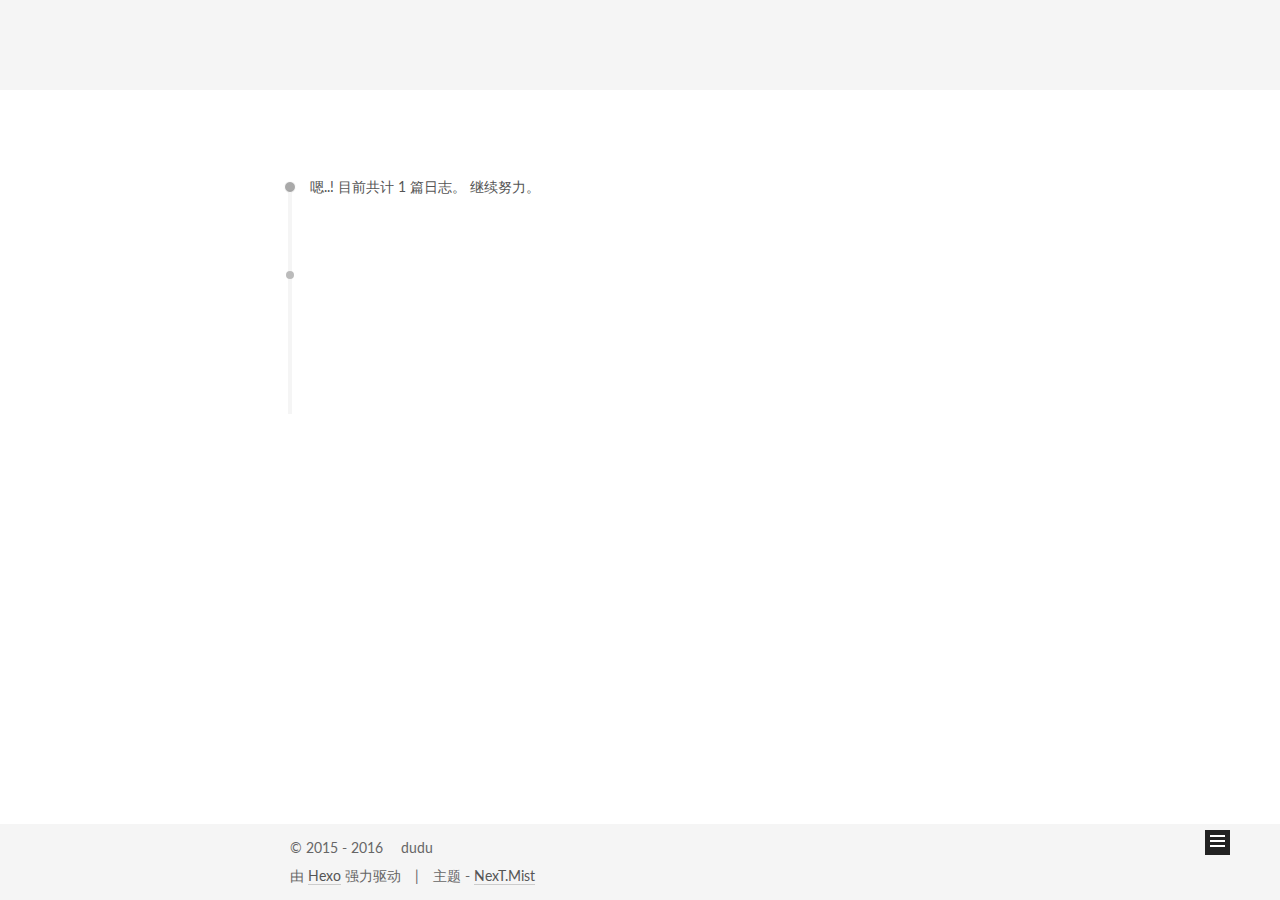
==== archives/index.html @ e31de6a9 "Site updated: 2016-05-17 10:40:31" ====
<!doctype html>



  


<html class="theme-next mist use-motion">
<head>
  <meta charset="UTF-8"/>
<meta http-equiv="X-UA-Compatible" content="IE=edge,chrome=1" />
<meta name="viewport" content="width=device-width, initial-scale=1, maximum-scale=1"/>



<meta http-equiv="Cache-Control" content="no-transform" />
<meta http-equiv="Cache-Control" content="no-siteapp" />












  
  
  <link href="/vendors/fancybox/source/jquery.fancybox.css?v=2.1.5" rel="stylesheet" type="text/css" />




  
  
  
  

  
    
    
  

  

  

  

  

  
    
    
    <link href="//fonts.googleapis.com/css?family=Lato:300,300italic,400,400italic,700,700italic&subset=latin,latin-ext" rel="stylesheet" type="text/css">
  






<link href="/vendors/font-awesome/css/font-awesome.min.css?v=4.4.0" rel="stylesheet" type="text/css" />

<link href="/css/main.css?v=5.0.1" rel="stylesheet" type="text/css" />


  <meta name="keywords" content="Hexo, NexT" />








  <link rel="shortcut icon" type="image/x-icon" href="/favicon.ico?v=5.0.1" />






<meta name="description">
<meta property="og:type" content="website">
<meta property="og:title" content="DuduForLove">
<meta property="og:url" content="http://www.duduforlove.com/archives/index.html">
<meta property="og:site_name" content="DuduForLove">
<meta property="og:description">
<meta name="twitter:card" content="summary">
<meta name="twitter:title" content="DuduForLove">
<meta name="twitter:description">



<script type="text/javascript" id="hexo.configuration">
  var NexT = window.NexT || {};
  var CONFIG = {
    scheme: 'Mist',
    sidebar: {"position":"left","display":"post"},
    fancybox: true,
    motion: true,
    duoshuo: {
      userId: 0,
      author: '博主'
    }
  };
</script>

  <title> 归档 | DuduForLove </title>
</head>

<body itemscope itemtype="http://schema.org/WebPage" lang="zh-Hans">

  










  
  
    
  

  <div class="container one-collumn sidebar-position-left  page-archive  ">
    <div class="headband"></div>

    <header id="header" class="header" itemscope itemtype="http://schema.org/WPHeader">
      <div class="header-inner"><div class="site-meta ">
  

  <div class="custom-logo-site-title">
    <a href="/"  class="brand" rel="start">
      <span class="logo-line-before"><i></i></span>
      <span class="site-title">DuduForLove</span>
      <span class="logo-line-after"><i></i></span>
    </a>
  </div>
  <p class="site-subtitle"></p>
</div>

<div class="site-nav-toggle">
  <button>
    <span class="btn-bar"></span>
    <span class="btn-bar"></span>
    <span class="btn-bar"></span>
  </button>
</div>

<nav class="site-nav">
  

  
    <ul id="menu" class="menu">
      
        
        <li class="menu-item menu-item-home">
          <a href="/" rel="section">
            
            首页
          </a>
        </li>
      
        
        <li class="menu-item menu-item-categories">
          <a href="/categories" rel="section">
            
            分类
          </a>
        </li>
      
        
        <li class="menu-item menu-item-about">
          <a href="/about" rel="section">
            
            关于
          </a>
        </li>
      
        
        <li class="menu-item menu-item-archives">
          <a href="/archives" rel="section">
            
            归档
          </a>
        </li>
      
        
        <li class="menu-item menu-item-tags">
          <a href="/tags" rel="section">
            
            标签
          </a>
        </li>
      

      
        <li class="menu-item menu-item-search">
          
            <a href="#" class="popup-trigger">
          
            
            搜索
          </a>
        </li>
      
    </ul>
  

  
    <div class="site-search">
      
  <div class="popup">
 <span class="search-icon fa fa-search"></span>
 <input type="text" id="local-search-input">
 <div id="local-search-result"></div>
 <span class="popup-btn-close">close</span>
</div>


    </div>
  
</nav>

 </div>
    </header>

    <main id="main" class="main">
      <div class="main-inner">
        <div class="content-wrap">
          <div id="content" class="content">
            

  <section id="posts" class="posts-collapse">
    <span class="archive-move-on"></span>

    <span class="archive-page-counter">
      
      
      
        
      
      嗯..! 目前共计 1 篇日志。 继续努力。
    </span>

    

      
      
      

      
        
        <div class="collection-title">
          <h2 class="archive-year motion-element" id="archive-year-2016">2016</h2>
        </div>
      
      

      

  <article class="post post-type-normal" itemscope itemtype="http://schema.org/Article">
    <header class="post-header">

      <h1 class="post-title">
        
            <a class="post-title-link" href="/2016/05/13/my-new-post/" itemprop="url">
              
                <span itemprop="name">聊一聊大型网站架构设计</span>
              
            </a>
        
      </h1>

      <div class="post-meta">
        <time class="post-time" itemprop="dateCreated"
              datetime="2016-05-13T11:22:51+08:00"
              content="2016-05-13" >
          05-13
        </time>
      </div>

    </header>
  </article>



    

  </section>

  



          </div>
          


          

        </div>
        
          
  
  <div class="sidebar-toggle">
    <div class="sidebar-toggle-line-wrap">
      <span class="sidebar-toggle-line sidebar-toggle-line-first"></span>
      <span class="sidebar-toggle-line sidebar-toggle-line-middle"></span>
      <span class="sidebar-toggle-line sidebar-toggle-line-last"></span>
    </div>
  </div>

  <aside id="sidebar" class="sidebar">
    <div class="sidebar-inner">

      

      

      <section class="site-overview sidebar-panel  sidebar-panel-active ">
        <div class="site-author motion-element" itemprop="author" itemscope itemtype="http://schema.org/Person">
          <img class="site-author-image" itemprop="image"
               src="/images/avatar.gif"
               alt="dudu" />
          <p class="site-author-name" itemprop="name">dudu</p>
          <p class="site-description motion-element" itemprop="description"></p>
        </div>
        <nav class="site-state motion-element">
          <div class="site-state-item site-state-posts">
            <a href="/archives">
              <span class="site-state-item-count">1</span>
              <span class="site-state-item-name">日志</span>
            </a>
          </div>

          

          
            <div class="site-state-item site-state-tags">
              <a href="/tags">
                <span class="site-state-item-count">1</span>
                <span class="site-state-item-name">标签</span>
              </a>
            </div>
          

        </nav>

        

        <div class="links-of-author motion-element">
          
        </div>

        
        

        
        

      </section>

      

    </div>
  </aside>


        
      </div>
    </main>

    <footer id="footer" class="footer">
      <div class="footer-inner">
        <div class="copyright" >
  
  &copy;  2015 - 
  <span itemprop="copyrightYear">2016</span>
  <span class="with-love">
    <i class="fa fa-heart"></i>
  </span>
  <span class="author" itemprop="copyrightHolder">dudu</span>
</div>

<div class="powered-by">
  由 <a class="theme-link" href="http://hexo.io">Hexo</a> 强力驱动
</div>

<div class="theme-info">
  主题 -
  <a class="theme-link" href="https://github.com/iissnan/hexo-theme-next">
    NexT.Mist
  </a>
</div>

        

        
      </div>
    </footer>

    <div class="back-to-top">
      <i class="fa fa-arrow-up"></i>
    </div>
  </div>

  

<script type="text/javascript">
  if (Object.prototype.toString.call(window.Promise) !== '[object Function]') {
    window.Promise = null;
  }
</script>









  



  
  <script type="text/javascript" src="/vendors/jquery/index.js?v=2.1.3"></script>

  
  <script type="text/javascript" src="/vendors/fastclick/lib/fastclick.min.js?v=1.0.6"></script>

  
  <script type="text/javascript" src="/vendors/jquery_lazyload/jquery.lazyload.js?v=1.9.7"></script>

  
  <script type="text/javascript" src="/vendors/velocity/velocity.min.js?v=1.2.1"></script>

  
  <script type="text/javascript" src="/vendors/velocity/velocity.ui.min.js?v=1.2.1"></script>

  
  <script type="text/javascript" src="/vendors/fancybox/source/jquery.fancybox.pack.js?v=2.1.5"></script>


  


  <script type="text/javascript" src="/js/src/utils.js?v=5.0.1"></script>

  <script type="text/javascript" src="/js/src/motion.js?v=5.0.1"></script>



  
  

  
  
    <script type="text/javascript" id="motion.page.archive">
      $('.archive-year').velocity('transition.slideLeftIn');
    </script>
  


  


  <script type="text/javascript" src="/js/src/bootstrap.js?v=5.0.1"></script>



  



  



  
  
  <script type="text/javascript">
    // Popup Window;
    var isfetched = false;
    // Search DB path;
    var search_path = "search.xml";
    if (search_path.length == 0) {
       search_path = "search.xml";
    }
    var path = "/" + search_path;
    // monitor main search box;

    function proceedsearch() {
      $("body").append('<div class="popoverlay">').css('overflow', 'hidden');
      $('.popup').toggle();

    }
    // search function;
    var searchFunc = function(path, search_id, content_id) {
    'use strict';
    $.ajax({
        url: path,
        dataType: "xml",
        async: true,
        success: function( xmlResponse ) {
            // get the contents from search data
            isfetched = true;
            $('.popup').detach().appendTo('.header-inner');
            var datas = $( "entry", xmlResponse ).map(function() {
                return {
                    title: $( "title", this ).text(),
                    content: $("content",this).text(),
                    url: $( "url" , this).text()
                };
            }).get();
            var $input = document.getElementById(search_id);
            var $resultContent = document.getElementById(content_id);
            $input.addEventListener('input', function(){
                var matchcounts = 0;
                var str='<ul class=\"search-result-list\">';                
                var keywords = this.value.trim().toLowerCase().split(/[\s\-]+/);
                $resultContent.innerHTML = "";
                if (this.value.trim().length > 1) {
                // perform local searching
                datas.forEach(function(data) {
                    var isMatch = true;
                    var content_index = [];
                    var data_title = data.title.trim().toLowerCase();
                    var data_content = data.content.trim().replace(/<[^>]+>/g,"").toLowerCase();
                    var data_url = data.url;
                    var index_title = -1;
                    var index_content = -1;
                    var first_occur = -1;
                    // only match artiles with not empty titles and contents
                    if(data_title != '' && data_content != '') {
                        keywords.forEach(function(keyword, i) {
                            index_title = data_title.indexOf(keyword);
                            index_content = data_content.indexOf(keyword);
                            if( index_title < 0 && index_content < 0 ){
                                isMatch = false;
                            } else {
                                if (index_content < 0) {
                                    index_content = 0;
                                }
                                if (i == 0) {
                                    first_occur = index_content;
                                }
                            }
                        });
                    }
                    // show search results
                    if (isMatch) {
                        matchcounts += 1;
                        str += "<li><a href='"+ data_url +"' class='search-result-title'>"+ data_title +"</a>";
                        var content = data.content.trim().replace(/<[^>]+>/g,"");
                        if (first_occur >= 0) {
                            // cut out 100 characters
                            var start = first_occur - 20;
                            var end = first_occur + 80;
                            if(start < 0){
                                start = 0;
                            }
                            if(start == 0){
                                end = 50;
                            }
                            if(end > content.length){
                                end = content.length;
                            }
                            var match_content = content.substring(start, end);
                            // highlight all keywords
                            keywords.forEach(function(keyword){
                                var regS = new RegExp(keyword, "gi");
                                match_content = match_content.replace(regS, "<b class=\"search-keyword\">"+keyword+"</b>");
                            });
                            
                            str += "<p class=\"search-result\">" + match_content +"...</p>"
                        }
                        str += "</li>";
                    }
                })};
                str += "</ul>";
                if (matchcounts == 0) { str = '<div id="no-result"><i class="fa fa-frown-o fa-5x" /></div>' }
                if (keywords == "") { str = '<div id="no-result"><i class="fa fa-search fa-5x" /></div>' }
                $resultContent.innerHTML = str;
            });
            proceedsearch();
        }
    });}

    // handle and trigger popup window;
    $('.popup-trigger').mousedown(function(e) {
      e.stopPropagation();
      if (isfetched == false) {
        searchFunc(path, 'local-search-input', 'local-search-result');
      } else {
        proceedsearch();
      };

    });

    $('.popup-btn-close').click(function(e){
      $('.popup').hide();
      $(".popoverlay").remove();
      $('body').css('overflow', '');
    });
    $('.popup').click(function(e){
      e.stopPropagation();
    });
  </script>

  

  

  

</body>
</html>
---- css/main.css ----
/* normalize.css v3.0.2 | MIT License | git.io/normalize */
html {
  font-family: sans-serif; /* 1 */
  -ms-text-size-adjust: 100%; /* 2 */
  -webkit-text-size-adjust: 100%; /* 2 */
}
body {
  margin: 0;
}
article,
aside,
details,
figcaption,
figure,
footer,
header,
hgroup,
main,
menu,
nav,
section,
summary {
  display: block;
}
audio,
canvas,
progress,
video {
  display: inline-block; /* 1 */
  vertical-align: baseline; /* 2 */
}
audio:not([controls]) {
  display: none;
  height: 0;
}
[hidden],
template {
  display: none;
}
a {
  background-color: transparent;
}
a:active,
a:hover {
  outline: 0;
}
abbr[title] {
  border-bottom: 1px dotted;
}
b,
strong {
  font-weight: bold;
}
dfn {
  font-style: italic;
}
h1 {
  font-size: 2em;
  margin: 0.67em 0;
}
mark {
  background: #ff0;
  color: #000;
}
small {
  font-size: 80%;
}
sub,
sup {
  font-size: 75%;
  line-height: 0;
  position: relative;
  vertical-align: baseline;
}
sup {
  top: -0.5em;
}
sub {
  bottom: -0.25em;
}
img {
  border: 0;
}
svg:not(:root) {
  overflow: hidden;
}
figure {
  margin: 1em 40px;
}
hr {
  -moz-box-sizing: content-box;
  box-sizing: content-box;
  height: 0;
}
pre {
  overflow: auto;
}
code,
kbd,
pre,
samp {
  font-family: monospace, monospace;
  font-size: 1em;
}
button,
input,
optgroup,
select,
textarea {
  color: inherit; /* 1 */
  font: inherit; /* 2 */
  margin: 0; /* 3 */
}
button {
  overflow: visible;
}
button,
select {
  text-transform: none;
}
button,
html input[type="button"],
input[type="reset"],
input[type="submit"] {
  -webkit-appearance: button; /* 2 */
  cursor: pointer; /* 3 */
}
button[disabled],
html input[disabled] {
  cursor: default;
}
button::-moz-focus-inner,
input::-moz-focus-inner {
  border: 0;
  padding: 0;
}
input {
  line-height: normal;
}
input[type="checkbox"],
input[type="radio"] {
  box-sizing: border-box; /* 1 */
  padding: 0; /* 2 */
}
input[type="number"]::-webkit-inner-spin-button,
input[type="number"]::-webkit-outer-spin-button {
  height: auto;
}
input[type="search"] {
  -webkit-appearance: textfield; /* 1 */
  -moz-box-sizing: content-box;
  -webkit-box-sizing: content-box; /* 2 */
  box-sizing: content-box;
}
input[type="search"]::-webkit-search-cancel-button,
input[type="search"]::-webkit-search-decoration {
  -webkit-appearance: none;
}
fieldset {
  border: 1px solid #c0c0c0;
  margin: 0 2px;
  padding: 0.35em 0.625em 0.75em;
}
legend {
  border: 0; /* 1 */
  padding: 0; /* 2 */
}
textarea {
  overflow: auto;
}
optgroup {
  font-weight: bold;
}
table {
  border-collapse: collapse;
  border-spacing: 0;
}
td,
th {
  padding: 0;
}
::selection {
  background: #262a30;
  color: #fff;
}
body {
  position: relative;
  font-family: 'Lato', "PingFang SC", "Microsoft YaHei", sans-serif;
  font-size: 14px;
  line-height: 2;
  color: #555;
  background: #fff;
}
@media (max-width: 767px) {
  body {
    padding-right: 0 !important;
  }
}
@media (min-width: 768px) and (max-width: 991px) {
  body {
    padding-right: 0 !important;
  }
}
@media (min-width: 1600px) {
  body {
    font-size: 16px;
  }
}
h1,
h2,
h3,
h4,
h5,
h6 {
  margin: 0;
  padding: 0;
  font-weight: bold;
  line-height: 1.5;
  font-family: 'Lato', "PingFang SC", "Microsoft YaHei", sans-serif;
}
h2,
h3,
h4,
h5,
h6 {
  margin: 20px 0 15px;
}
h1 {
  font-size: 24px;
}
@media (max-width: 767px) {
  h1 {
    font-size: 20px;
  }
}
h2 {
  font-size: 22px;
}
@media (max-width: 767px) {
  h2 {
    font-size: 18px;
  }
}
h3 {
  font-size: 20px;
}
@media (max-width: 767px) {
  h3 {
    font-size: 16px;
  }
}
h4 {
  font-size: 18px;
}
@media (max-width: 767px) {
  h4 {
    font-size: 14px;
  }
}
h5 {
  font-size: 16px;
}
@media (max-width: 767px) {
  h5 {
    font-size: 12px;
  }
}
h6 {
  font-size: 14px;
}
@media (max-width: 767px) {
  h6 {
    font-size: 10px;
  }
}
p {
  margin: 0 0 25px 0;
}
a {
  color: #555;
  text-decoration: none;
  border-bottom: 1px solid #999;
  word-wrap: break-word;
}
a:hover {
  color: #222;
  border-bottom-color: #222;
}
ul {
  list-style: none;
}
blockquote {
  margin: 0;
  padding: 0;
}
img {
  display: block;
  margin: auto;
  max-width: 100%;
  height: auto;
}
hr {
  margin: 40px 0;
  height: 3px;
  border: none;
  background-color: #ddd;
  background-image: repeating-linear-gradient(-45deg, #fff, #fff 4px, transparent 4px, transparent 8px);
}
blockquote {
  padding: 0 15px;
  color: #666;
  border-left: 4px solid #ddd;
}
blockquote cite::before {
  content: "-";
  padding: 0 5px;
}
dt {
  font-weight: 700;
}
dd {
  margin: 0;
  padding: 0;
}
.text-left {
  text-align: left;
}
.text-center {
  text-align: center;
}
.text-right {
  text-align: right;
}
.text-justify {
  text-align: justify;
}
.text-nowrap {
  white-space: nowrap;
}
.text-lowercase {
  text-transform: lowercase;
}
.text-uppercase {
  text-transform: uppercase;
}
.text-capitalize {
  text-transform: capitalize;
}
.center-block {
  display: block;
  margin-left: auto;
  margin-right: auto;
}
.clearfix:before,
.clearfix:after {
  content: " ";
  display: table;
}
.clearfix:after {
  clear: both;
}
.pullquote {
  width: 45%;
}
.pullquote.left {
  float: left;
  margin-left: 5px;
  margin-right: 10px;
}
.pullquote.right {
  float: right;
  margin-left: 10px;
  margin-right: 5px;
}
.affix.affix.affix {
  position: fixed;
}
.translation {
  margin-top: -20px;
  font-size: 14px;
  color: #999;
}
.scrollbar-measure {
  width: 100px;
  height: 100px;
  overflow: scroll;
  position: absolute;
  top: -9999px;
}
.use-motion .motion-element {
  opacity: 0;
}
#local-search-input {
  padding: 3px;
  border: none;
  text-indent: 14px;
  border-radius: 0;
  width: 140px;
  outline: none;
  border-bottom: 1px solid #999;
  background: inherit;
  opacity: 0.5;
}
#local-search-input:focus {
  opacity: 1;
}
.search-icon {
  position: absolute;
  top: 9px;
}
table {
  margin: 20px 0;
  width: 100%;
  border-collapse: collapse;
  border-spacing: 0;
  border: 1px solid #ddd;
  font-size: 14px;
  table-layout: fixed;
  word-wrap: break-all;
}
table>tbody>tr:nth-of-type(odd) {
  background-color: #f9f9f9;
}
table>tbody>tr:hover {
  background-color: #f5f5f5;
}
caption,
th,
td {
  padding: 8px;
  text-align: left;
  vertical-align: middle;
  font-weight: normal;
}
th,
td {
  border-bottom: 3px solid #ddd;
  border-right: 1px solid #eee;
}
th {
  padding-bottom: 10px;
  font-weight: 700;
}
td {
  border-bottom-width: 1px;
}
html,
body {
  height: 100%;
}
.container {
  position: relative;
  min-height: 100%;
}
.header-inner {
  margin: 0 auto;
  padding: 100px 0 70px;
  width: 700px;
}
@media (min-width: 1600px) {
  .container .header-inner {
    width: 900px;
  }
}
.main {
  padding-bottom: 150px;
}
.main-inner {
  margin: 0 auto;
  width: 700px;
}
@media (min-width: 1600px) {
  .container .main-inner {
    width: 900px;
  }
}
.footer {
  position: absolute;
  left: 0;
  bottom: 0;
  width: 100%;
  min-height: 50px;
}
.footer-inner {
  box-sizing: border-box;
  margin: 20px auto;
  width: 700px;
}
@media (min-width: 1600px) {
  .container .footer-inner {
    width: 900px;
  }
}
pre,
.highlight {
  overflow: auto;
  margin: 20px 0;
  padding: 15px;
  font-size: 13px;
  color: #4d4d4c;
  background: #f7f7f7;
  line-height: 1.6;
}
pre,
code {
  font-family: consolas, Menlo, "PingFang SC", "Microsoft YaHei", monospace;
}
code {
  padding: 2px 4px;
  word-break: break-all;
  color: #555;
  background: #eee;
  border-radius: 4px;
  font-size: 13px;
}
pre code {
  padding: 0;
  color: #4d4d4c;
  background: none;
  text-shadow: none;
}
.highlight pre {
  border: none;
  margin: 0;
  padding: 1px;
}
.highlight table {
  margin: 0;
  width: auto;
  border: none;
}
.highlight td {
  border: none;
  padding: 0;
}
.highlight figcaption {
  font-size: 1em;
  color: #4d4d4c;
  line-height: 1em;
  margin-bottom: 1em;
}
.highlight figcaption:before,
.highlight figcaption:after {
  content: " ";
  display: table;
}
.highlight figcaption:after {
  clear: both;
}
.highlight figcaption a {
  float: right;
  color: #4d4d4c;
}
.highlight figcaption a:hover {
  border-bottom-color: #4d4d4c;
}
.highlight .gutter pre {
  color: #666;
  text-align: right;
  padding-right: 20px;
}
.highlight .line {
  height: 20px;
}
.gist table {
  width: auto;
}
.gist table td {
  border: none;
}
pre .comment {
  color: #8e908c;
}
pre .variable,
pre .attribute,
pre .tag,
pre .regexp,
pre .ruby .constant,
pre .xml .tag .title,
pre .xml .pi,
pre .xml .doctype,
pre .html .doctype,
pre .css .id,
pre .css .class,
pre .css .pseudo {
  color: #c82829;
}
pre .number,
pre .preprocessor,
pre .built_in,
pre .literal,
pre .params,
pre .constant,
pre .command {
  color: #f5871f;
}
pre .ruby .class .title,
pre .css .rules .attribute,
pre .string,
pre .value,
pre .inheritance,
pre .header,
pre .ruby .symbol,
pre .xml .cdata,
pre .special,
pre .number,
pre .formula {
  color: #718c00;
}
pre .title,
pre .css .hexcolor {
  color: #3e999f;
}
pre .function,
pre .python .decorator,
pre .python .title,
pre .ruby .function .title,
pre .ruby .title .keyword,
pre .perl .sub,
pre .javascript .title,
pre .coffeescript .title {
  color: #4271ae;
}
pre .keyword,
pre .javascript .function {
  color: #8959a8;
}
.full-image.full-image.full-image {
  border: none;
  max-width: 100%;
  width: auto;
  margin: 20px auto;
}
@media (min-width: 992px) {
  .full-image.full-image.full-image {
    max-width: none;
    width: 126%;
    margin: 0 -13%;
  }
}
.blockquote-center,
.page-home .post-type-quote blockquote,
.page-post-detail .post-type-quote blockquote {
  position: relative;
  margin: 40px 0;
  padding: 0;
  border-left: none;
  text-align: center;
}
.blockquote-center::before,
.page-home .post-type-quote blockquote::before,
.page-post-detail .post-type-quote blockquote::before,
.blockquote-center::after,
.page-home .post-type-quote blockquote::after,
.page-post-detail .post-type-quote blockquote::after {
  position: absolute;
  content: ' ';
  display: block;
  width: 100%;
  height: 24px;
  opacity: 0.2;
  background-repeat: no-repeat;
  background-position: 0 -6px;
  background-size: 22px 22px;
}
.blockquote-center::before,
.page-home .post-type-quote blockquote::before,
.page-post-detail .post-type-quote blockquote::before {
  top: -20px;
  background-image: url("../images/quote-l.svg");
  border-top: 1px solid #ccc;
}
.blockquote-center::after,
.page-home .post-type-quote blockquote::after,
.page-post-detail .post-type-quote blockquote::after {
  bottom: -20px;
  background-image: url("../images/quote-r.svg");
  border-bottom: 1px solid #ccc;
  background-position: 100% 8px;
}
.blockquote-center p,
.page-home .post-type-quote blockquote p,
.page-post-detail .post-type-quote blockquote p,
.blockquote-center div,
.page-home .post-type-quote blockquote div,
.page-post-detail .post-type-quote blockquote div {
  text-align: center;
}
.post .post-body .group-picture img {
  box-sizing: border-box;
  padding: 0 3px;
  border: none;
}
.post .group-picture-row {
  overflow: hidden;
  margin-top: 6px;
}
.post .group-picture-row:first-child {
  margin-top: 0;
}
.post .group-picture-column {
  float: left;
}
.page-post-detail .post-body .group-picture-column {
  float: none;
  margin-top: 10px;
  width: auto !important;
}
.page-post-detail .post-body .group-picture-column img {
  margin: 0 auto;
}
.page-archive .group-picture-container {
  overflow: hidden;
}
.page-archive .group-picture-row {
  float: left;
}
.page-archive .group-picture-row:first-child {
  margin-top: 6px;
}
.page-archive .group-picture-column {
  max-width: 150px;
  max-height: 150px;
}
.btn {
  display: inline-block;
  padding: 0 20px;
  font-size: 14px;
  color: #fff;
  background: #222;
  border: 2px solid #222;
  text-decoration: none;
  border-radius: 0;
  transition-property: background-color;
  transition-duration: 0.2s;
  transition-timing-function: ease-in-out;
  transition-delay: 0s;
}
.btn:hover,
.post-more-link .btn:hover {
  border-color: #222;
  color: #222;
  background: #fff;
}
.btn-bar {
  display: block;
  width: 22px;
  height: 2px;
  background: #555;
  border-radius: 1px;
}
.btn-bar+.btn-bar {
  margin-top: 4px;
}
.pagination {
  margin: 120px 0 40px;
  text-align: center;
  border-top: 1px solid #eee;
}
.page-number-basic,
.pagination .prev,
.pagination .next,
.pagination .page-number,
.pagination .space {
  display: inline-block;
  position: relative;
  top: -1px;
  margin: 0 10px;
  padding: 0 10px;
  line-height: 30px;
}
@media (max-width: 767px) {
  .page-number-basic,
  .pagination .prev,
  .pagination .next,
  .pagination .page-number,
  .pagination .space {
    margin: 0 5px;
  }
}
.pagination .prev,
.pagination .next,
.pagination .page-number {
  border-bottom: 0;
  border-top: 1px solid #eee;
  transition-property: border-color;
  transition-duration: 0.2s;
  transition-timing-function: ease-in-out;
  transition-delay: 0s;
}
.pagination .prev:hover,
.pagination .next:hover,
.pagination .page-number:hover {
  border-top-color: #222;
}
.pagination .space {
  padding: 0;
  margin: 0;
}
.pagination .prev {
  margin-left: 0;
}
.pagination .next {
  margin-right: 0;
}
.pagination .page-number.current {
  color: #fff;
  background: #ccc;
  border-top-color: #ccc;
}
@media (max-width: 767px) {
  .pagination {
    border-top: none;
  }
  .pagination .prev,
  .pagination .next,
  .pagination .page-number {
    margin-bottom: 10px;
    border-top: 0;
    border-bottom: 1px solid #eee;
  }
  .pagination .prev:hover,
  .pagination .next:hover,
  .pagination .page-number:hover {
    border-bottom-color: #222;
  }
}
.comments {
  margin: 60px 20px 0;
}
.tag-cloud {
  text-align: center;
}
.tag-cloud a {
  display: inline-block;
  margin: 10px;
}
.back-to-top {
  box-sizing: border-box;
  position: fixed;
  bottom: -100px;
  right: 50px;
  z-index: 1050;
  padding: 0 6px;
  width: 25px;
  background: #222;
  font-size: 12px;
  opacity: 1;
  color: #fff;
  cursor: pointer;
  text-align: center;
  -webkit-transform: translateZ(0);
  transition-property: bottom;
  transition-duration: 0.2s;
  transition-timing-function: ease-in-out;
  transition-delay: 0s;
}
@media (max-width: 767px) {
  .back-to-top {
    display: none;
  }
}
@media (min-width: 768px) and (max-width: 991px) {
  .back-to-top {
    display: none;
  }
}
.back-to-top.back-to-top-on {
  bottom: 19px;
}
.header {
  background: #fff;
}
.header-inner {
  position: relative;
}
.headband {
  height: 3px;
  background: #222;
}
.site-meta {
  margin: 0;
  text-align: left;
}
@media (max-width: 767px) {
  .site-meta {
    text-align: center;
  }
}
.brand {
  position: relative;
  display: inline-block;
  padding: 0 40px;
  color: #222;
  background: #222;
  border-bottom: none;
}
.brand:hover {
  color: #222;
}
.logo {
  display: inline-block;
  margin-right: 5px;
  line-height: 36px;
  vertical-align: top;
}
.site-title {
  display: inline-block;
  vertical-align: top;
  line-height: 36px;
  font-size: 20px;
  font-weight: normal;
  font-family: 'Lato', "PingFang SC", "Microsoft YaHei", sans-serif;
}
.site-subtitle {
  margin-top: 10px;
  font-size: 13px;
  color: #999;
}
.use-motion .brand {
  opacity: 0;
}
.use-motion .logo,
.use-motion .site-title,
.use-motion .site-subtitle {
  opacity: 0;
  position: relative;
  top: -10px;
}
.site-nav-toggle {
  display: none;
  position: absolute;
  top: 10px;
  left: 10px;
}
@media (max-width: 767px) {
  .site-nav-toggle {
    display: block;
  }
}
.site-nav-toggle button {
  margin-top: 2px;
  padding: 9px 10px;
  background: transparent;
  border: none;
}
@media (max-width: 767px) {
  .site-nav {
    display: none;
    margin: 0 -10px;
    padding: 0 10px;
    clear: both;
    border-top: 1px solid #ddd;
  }
}
@media (min-width: 768px) and (max-width: 991px) {
  .site-nav {
    display: block !important;
  }
}
@media (min-width: 992px) {
  .site-nav {
    display: block !important;
  }
}
.menu {
  margin-top: 20px;
  padding-left: 0;
  text-align: center;
}
.menu .menu-item {
  display: inline-block;
  margin: 0 10px;
}
@media screen and (max-width: 767px) {
  .menu .menu-item {
    margin-top: 10px;
  }
}
.menu .menu-item a {
  display: block;
  font-size: 13px;
  text-transform: capitalize;
  line-height: inherit;
  border-bottom: 1px solid transparent;
  transition-property: border-color;
  transition-duration: 0.2s;
  transition-timing-function: ease-in-out;
  transition-delay: 0s;
}
.menu .menu-item a:hover {
  border-bottom-color: #222;
}
.menu .menu-item .fa {
  margin-right: 5px;
}
.use-motion .menu-item {
  opacity: 0;
}
.post-body {
  font-family: 'Lato', "PingFang SC", "Microsoft YaHei", sans-serif;
}
@media (max-width: 767px) {
  .post-body {
    word-break: break-word;
  }
}
.post-body .fancybox img {
  display: block !important;
  margin: 0 auto;
  cursor: pointer;
  cursor: zoom-in;
  cursor: -webkit-zoom-in;
}
.post-body .image-caption,
.post-body .figure .caption {
  margin: 10px auto 15px;
  text-align: center;
  font-size: 14px;
  color: #999;
  font-weight: bold;
  line-height: 1;
}
.post-sticky-flag {
  display: inline-block;
  font-size: 16px;
  -ms-transform: rotate(30deg);
  -webkit-transform: rotate(30deg);
  -moz-transform: rotate(30deg);
  -ms-transform: rotate(30deg);
  -o-transform: rotate(30deg);
  transform: rotate(30deg);
}
.posts-expand {
  padding-top: 40px;
}
@media (max-width: 767px) {
  .posts-expand {
    margin: 0 20px;
  }
  .post-body pre,
  .post-body .highlight {
    padding: 10px;
  }
  .post-body pre .gutter pre,
  .post-body .highlight .gutter pre {
    padding-right: 10px;
  }
}
@media (min-width: 992px) {
  .posts-expand .post-body {
    text-align: justify;
  }
}
.posts-expand .post-body h2,
.posts-expand .post-body h3,
.posts-expand .post-body h4,
.posts-expand .post-body h5,
.posts-expand .post-body h6 {
  padding-top: 10px;
}
.posts-expand .post-body h2 .header-anchor,
.posts-expand .post-body h3 .header-anchor,
.posts-expand .post-body h4 .header-anchor,
.posts-expand .post-body h5 .header-anchor,
.posts-expand .post-body h6 .header-anchor {
  float: right;
  margin-left: 10px;
  color: #ccc;
  border-bottom-style: none;
  visibility: hidden;
}
.posts-expand .post-body h2 .header-anchor:hover,
.posts-expand .post-body h3 .header-anchor:hover,
.posts-expand .post-body h4 .header-anchor:hover,
.posts-expand .post-body h5 .header-anchor:hover,
.posts-expand .post-body h6 .header-anchor:hover {
  color: inherit;
}
.posts-expand .post-body h2:hover .header-anchor,
.posts-expand .post-body h3:hover .header-anchor,
.posts-expand .post-body h4:hover .header-anchor,
.posts-expand .post-body h5:hover .header-anchor,
.posts-expand .post-body h6:hover .header-anchor {
  visibility: visible;
}
.posts-expand .post-body ul li {
  list-style: circle;
}
.posts-expand .post-body img {
  box-sizing: border-box;
  margin: auto;
  padding: 3px;
  border: 1px solid #ddd;
}
.posts-expand .fancybox img {
  margin: 0 auto;
}
@media (max-width: 767px) {
  .posts-collapse {
    margin: 0 20px;
  }
  .posts-collapse .post-title,
  .posts-collapse .post-meta {
    display: block;
    width: auto;
    text-align: left;
  }
}
.posts-collapse {
  position: relative;
  z-index: 1010;
  margin-left: 0;
}
.posts-collapse::after {
  content: " ";
  position: absolute;
  top: 20px;
  left: 0;
  margin-left: -2px;
  width: 4px;
  height: 100%;
  background: #f5f5f5;
  z-index: -1;
}
@media (max-width: 767px) {
  .posts-collapse {
    margin: 0 20px;
  }
}
.posts-collapse .collection-title {
  position: relative;
  margin: 60px 0;
}
.posts-collapse .collection-title h2 {
  margin-left: 20px;
}
.posts-collapse .collection-title small {
  color: #bbb;
}
.posts-collapse .collection-title::before {
  content: " ";
  position: absolute;
  left: 0;
  top: 50%;
  margin-left: -4px;
  margin-top: -4px;
  width: 8px;
  height: 8px;
  background: #bbb;
  border-radius: 50%;
}
.posts-collapse .post {
  margin: 30px 0;
}
.posts-collapse .post-header {
  position: relative;
  transition-duration: 0.2s;
  transition-timing-function: ease-in-out;
  transition-delay: 0s;
  transition-property: border;
  border-bottom: 1px dashed #ccc;
}
.posts-collapse .post-header::before {
  content: " ";
  position: absolute;
  left: 0;
  top: 12px;
  width: 6px;
  height: 6px;
  margin-left: -4px;
  background: #bbb;
  border-radius: 50%;
  border: 1px solid #fff;
  transition-duration: 0.2s;
  transition-timing-function: ease-in-out;
  transition-delay: 0s;
  transition-property: background;
}
.posts-collapse .post-header:hover {
  border-bottom-color: #666;
}
.posts-collapse .post-header:hover::before {
  background: #222;
}
.posts-collapse .post-meta {
  position: absolute;
  font-size: 12px;
  left: 20px;
  top: 5px;
}
.posts-collapse .post-comments-count {
  display: none;
}
.posts-collapse .post-title {
  margin-left: 60px;
  font-size: 16px;
  font-weight: normal;
  line-height: inherit;
}
.posts-collapse .post-title::after {
  margin-left: 3px;
  opacity: 0.6;
}
.posts-collapse .post-title a {
  color: #666;
  border-bottom: none;
}
.page-home .post-type-quote .post-header,
.page-post-detail .post-type-quote .post-header,
.page-home .post-type-quote .post-tags,
.page-post-detail .post-type-quote .post-tags {
  display: none;
}
.posts-expand .post-title {
  font-size: 26px;
  text-align: center;
  word-break: break-word;
  font-weight: 400;
}
@media (max-width: 767px) {
  .posts-expand .post-title {
    font-size: 22px;
  }
}
.posts-expand .post-title-link {
  display: inline-block;
  position: relative;
  color: #555;
  border-bottom: none;
  line-height: 1.2;
  vertical-align: top;
}
.posts-expand .post-title-link::before {
  content: "";
  position: absolute;
  width: 100%;
  height: 2px;
  bottom: 0;
  left: 0;
  background-color: #000;
  visibility: hidden;
  -webkit-transform: scaleX(0);
  -moz-transform: scaleX(0);
  -ms-transform: scaleX(0);
  -o-transform: scaleX(0);
  transform: scaleX(0);
  transition-duration: 0.2s;
  transition-timing-function: ease-in-out;
  transition-delay: 0s;
}
.posts-expand .post-title-link:hover::before {
  visibility: visible;
  -webkit-transform: scaleX(1);
  -moz-transform: scaleX(1);
  -ms-transform: scaleX(1);
  -o-transform: scaleX(1);
  transform: scaleX(1);
}
.posts-expand .post-title-link .fa {
  font-size: 16px;
}
.posts-expand .post-meta {
  margin: 3px 0 60px 0;
  color: #999;
  font-family: 'Lato', "PingFang SC", "Microsoft YaHei", sans-serif;
  font-size: 12px;
  text-align: center;
}
.posts-expand .post-meta .post-category-list {
  display: inline-block;
  margin: 0;
  padding: 3px;
}
.posts-expand .post-meta .post-category-list-link {
  color: #999;
}
.post-meta-item-icon {
  display: none;
  margin-right: 3px;
}
@media (min-width: 768px) and (max-width: 991px) {
  .post-meta-item-icon {
    display: inline-block;
  }
}
@media (max-width: 767px) {
  .post-meta-item-icon {
    display: inline-block;
  }
}
@media (min-width: 768px) and (max-width: 991px) {
  .post-meta-item-text {
    display: none;
  }
}
@media (max-width: 767px) {
  .post-meta-item-text {
    display: none;
  }
}
@media (max-width: 767px) {
  .posts-expand .post-comments-count {
    display: none;
  }
}
.post-more-link {
  margin-top: 50px;
}
.post-more-link .btn {
  color: #555;
  font-size: 14px;
  background: transparent;
  border-radius: 0;
  line-height: 2;
}
.posts-expand .post-tags {
  margin-top: 40px;
  text-align: center;
}
.posts-expand .post-tags a {
  display: inline-block;
  margin-right: 10px;
  font-size: 13px;
}
.post-nav {
  overflow: hidden;
  margin-top: 60px;
  padding: 10px;
  white-space: nowrap;
  border-top: 1px solid #eee;
}
.post-nav-item {
  display: inline-block;
  width: 50%;
  white-space: normal;
}
.post-nav-item a {
  position: relative;
  display: inline-block;
  line-height: 25px;
  font-size: 14px;
  color: #555;
  border-bottom: none;
}
.post-nav-item a:hover {
  color: #222;
  border-bottom: none;
}
.post-nav-item a:active {
  top: 2px;
}
.post-nav-item a i {
  font-size: 12px;
}
.post-nav-prev {
  text-align: right;
}
.posts-expand .post-eof {
  display: block;
  margin: 80px auto 60px;
  width: 8%;
  height: 1px;
  background: #ccc;
  text-align: center;
}
.post:last-child .post-eof.post-eof.post-eof {
  display: none;
}
.post-gallery {
  display: table;
  table-layout: fixed;
  width: 100%;
  border-collapse: separate;
}
.post-gallery-row {
  display: table-row;
}
.post-gallery .post-gallery-img {
  display: table-cell;
  text-align: center;
  vertical-align: middle;
  border: none;
}
.post-gallery .post-gallery-img img {
  max-width: 100%;
  max-height: 100%;
  border: none;
}
.fancybox-close,
.fancybox-close:hover {
  border: none;
}
.sidebar {
  position: fixed;
  right: 0;
  top: 0;
  bottom: 0;
  width: 0;
  z-index: 1040;
  box-shadow: inset 0 2px 6px #000;
  background: #222;
  -webkit-transform: translateZ(0);
}
.sidebar a {
  color: #999;
  border-bottom-color: #555;
}
.sidebar a:hover {
  color: #eee;
}
@media (min-width: 768px) and (max-width: 991px) {
  .sidebar {
    display: none !important;
  }
}
@media (max-width: 767px) {
  .sidebar {
    display: none !important;
  }
}
.sidebar-inner {
  position: relative;
  padding: 20px 10px;
  color: #999;
  text-align: center;
}
.sidebar-toggle {
  position: fixed;
  right: 50px;
  bottom: 45px;
  width: 15px;
  height: 15px;
  padding: 5px;
  background: #222;
  line-height: 0;
  z-index: 1050;
  cursor: pointer;
  -webkit-transform: translateZ(0);
}
@media (min-width: 768px) and (max-width: 991px) {
  .sidebar-toggle {
    display: none;
  }
}
@media (max-width: 767px) {
  .sidebar-toggle {
    display: none;
  }
}
.sidebar-toggle-line {
  position: relative;
  display: inline-block;
  vertical-align: top;
  height: 2px;
  width: 100%;
  background: #fff;
  margin-top: 3px;
}
.sidebar-toggle-line:first-child {
  margin-top: 0;
}
.site-author-image {
  display: block;
  margin: 0 auto;
  padding: 2px;
  max-width: 96px;
  height: auto;
  border: 2px solid #333;
}
.site-author-name {
  margin: 5px 0 0;
  text-align: center;
  color: #f5f5f5;
  font-weight: normal;
}
.site-description {
  margin-top: 5px;
  text-align: center;
  font-size: 14px;
  color: #999;
}
.site-state {
  overflow: hidden;
  line-height: 1.4;
  white-space: nowrap;
  text-align: center;
}
.site-state-item {
  display: inline-block;
  padding: 0 15px;
  border-left: 1px solid #333;
}
.site-state-item:first-child {
  border-left: none;
}
.site-state-item a {
  border-bottom: none;
}
.site-state-item-count {
  display: block;
  text-align: center;
  color: inherit;
  font-weight: 600;
  font-size: 18px;
}
.site-state-item-name {
  font-size: 13px;
  color: inherit;
}
.feed-link {
  margin-top: 20px;
}
.feed-link a {
  display: inline-block;
  padding: 0 15px;
  color: #fc6423;
  border: 1px solid #fc6423;
  border-radius: 4px;
}
.feed-link a i {
  color: #fc6423;
  font-size: 14px;
}
.feed-link a:hover {
  color: #fff;
  background: #fc6423;
}
.feed-link a:hover i {
  color: #fff;
}
.links-of-author {
  margin-top: 20px;
}
.links-of-author a {
  display: inline-block;
  vertical-align: middle;
  margin-right: 10px;
  margin-bottom: 10px;
  border-bottom-color: #555;
  font-size: 13px;
}
.links-of-author a:before {
  display: inline-block;
  vertical-align: middle;
  margin-right: 3px;
  content: " ";
  width: 4px;
  height: 4px;
  border-radius: 50%;
  background: #c2ff5b;
}
.links-of-blogroll {
  font-size: 13px;
}
.links-of-blogroll-title {
  margin-top: 20px;
  font-size: 14px;
  font-weight: 600;
}
.links-of-blogroll-list {
  margin: 0;
  padding: 0;
}
.links-of-blogroll-item {
  padding: 2px 10px;
}
.sidebar-nav {
  margin: 0 0 20px;
  padding-left: 0;
}
.sidebar-nav li {
  display: inline-block;
  cursor: pointer;
  border-bottom: 1px solid transparent;
  font-size: 14px;
  color: #555;
}
.sidebar-nav li:hover {
  color: #f5f5f5;
}
.page-post-detail .sidebar-nav-toc {
  padding: 0 5px;
}
.page-post-detail .sidebar-nav-overview {
  margin-left: 10px;
}
.sidebar-nav .sidebar-nav-active {
  color: #87daff;
  border-bottom-color: #87daff;
}
.sidebar-nav .sidebar-nav-active:hover {
  color: #87daff;
}
.sidebar-panel {
  display: none;
}
.sidebar-panel-active {
  display: block;
}
.post-toc-empty {
  font-size: 14px;
  color: #666;
}
.post-toc-wrap {
  overflow: hidden;
}
.post-toc {
  overflow: auto;
}
.post-toc ol {
  margin: 0;
  padding: 0 2px 5px 10px;
  text-align: left;
  list-style: none;
  font-size: 14px;
}
.post-toc ol > ol {
  padding-left: 0;
}
.post-toc ol a {
  transition-duration: 0.2s;
  transition-timing-function: ease-in-out;
  transition-delay: 0s;
  transition-property: all;
  color: #999;
  border-bottom-color: #555;
}
.post-toc ol a:hover {
  color: #ccc;
  border-bottom-color: #ccc;
}
.post-toc .nav-item {
  overflow: hidden;
  text-overflow: ellipsis;
  white-space: nowrap;
  line-height: 1.8;
}
.post-toc .nav .nav-child {
  display: none;
}
.post-toc .nav .active > .nav-child {
  display: block;
}
.post-toc .nav .active-current > .nav-child {
  display: block;
}
.post-toc .nav .active-current > .nav-child > .nav-item {
  display: block;
}
.post-toc .nav .active > a {
  color: #87daff;
  border-bottom-color: #87daff;
}
.post-toc .nav .active-current > a {
  color: #87daff;
}
.post-toc .nav .active-current > a:hover {
  color: #87daff;
}
.footer {
  font-size: 14px;
  color: #999;
}
.footer img {
  border: none;
}
.footer-inner {
  text-align: center;
}
.with-love {
  display: inline-block;
  margin: 0 5px;
}
.powered-by,
.theme-info {
  display: inline-block;
}
.powered-by {
  margin-right: 10px;
}
.powered-by::after {
  content: "|";
  padding-left: 10px;
}
.cc-license {
  margin-top: 10px;
  text-align: center;
}
.cc-license .cc-opacity {
  opacity: 0.7;
  border-bottom: none;
}
.cc-license .cc-opacity:hover {
  opacity: 0.9;
}
.cc-license img {
  display: inline-block;
}
.theme-next #ds-thread #ds-reset {
  color: #555;
}
.theme-next #ds-thread #ds-reset .ds-replybox {
  margin-bottom: 30px;
}
.theme-next #ds-thread #ds-reset .ds-replybox .ds-avatar,
.theme-next #ds-reset .ds-avatar img {
  box-shadow: none;
}
.theme-next #ds-thread #ds-reset .ds-textarea-wrapper {
  border-color: #c7d4e1;
  background: none;
  border-top-right-radius: 3px;
  border-top-left-radius: 3px;
}
.theme-next #ds-thread #ds-reset .ds-textarea-wrapper textarea {
  height: 60px;
}
.theme-next #ds-reset .ds-rounded-top {
  border-radius: 0;
}
.theme-next #ds-thread #ds-reset .ds-post-toolbar {
  box-sizing: border-box;
  border: 1px solid #c7d4e1;
  background: #f6f8fa;
}
.theme-next #ds-thread #ds-reset .ds-post-options {
  height: 40px;
  border: none;
  background: none;
}
.theme-next #ds-thread #ds-reset .ds-toolbar-buttons {
  top: 11px;
}
.theme-next #ds-thread #ds-reset .ds-sync {
  top: 5px;
}
.theme-next #ds-thread #ds-reset .ds-post-button {
  top: 4px;
  right: 5px;
  width: 90px;
  height: 30px;
  border: 1px solid #c5ced7;
  border-radius: 3px;
  background-image: linear-gradient(#fbfbfc, #f5f7f9);
  color: #60676d;
}
.theme-next #ds-thread #ds-reset .ds-post-button:hover {
  background-position: 0 -30px;
  color: #60676d;
}
.theme-next #ds-thread #ds-reset .ds-comments-info {
  padding: 10px 0;
}
.theme-next #ds-thread #ds-reset .ds-sort {
  display: none;
}
.theme-next #ds-thread #ds-reset li.ds-tab a.ds-current {
  border: none;
  background: #f6f8fa;
  color: #60676d;
}
.theme-next #ds-thread #ds-reset li.ds-tab a.ds-current:hover {
  background-color: #e9f0f7;
  color: #60676d;
}
.theme-next #ds-thread #ds-reset li.ds-tab a {
  border-radius: 2px;
  padding: 5px;
}
.theme-next #ds-thread #ds-reset .ds-login-buttons p {
  color: #999;
  line-height: 36px;
}
.theme-next #ds-thread #ds-reset .ds-login-buttons .ds-service-list li {
  height: 28px;
}
.theme-next #ds-thread #ds-reset .ds-service-list a {
  background: none;
  padding: 5px;
  border: 1px solid;
  border-radius: 3px;
  text-align: center;
}
.theme-next #ds-thread #ds-reset .ds-service-list a:hover {
  color: #fff;
  background: #666;
}
.theme-next #ds-thread #ds-reset .ds-service-list .ds-weibo {
  color: #fc9b00;
  border-color: #fc9b00;
}
.theme-next #ds-thread #ds-reset .ds-service-list .ds-weibo:hover {
  background: #fc9b00;
}
.theme-next #ds-thread #ds-reset .ds-service-list .ds-qq {
  color: #60a3ec;
  border-color: #60a3ec;
}
.theme-next #ds-thread #ds-reset .ds-service-list .ds-qq:hover {
  background: #60a3ec;
}
.theme-next #ds-thread #ds-reset .ds-service-list .ds-renren {
  color: #2e7ac4;
  border-color: #2e7ac4;
}
.theme-next #ds-thread #ds-reset .ds-service-list .ds-renren:hover {
  background: #2e7ac4;
}
.theme-next #ds-thread #ds-reset .ds-service-list .ds-douban {
  color: #37994c;
  border-color: #37994c;
}
.theme-next #ds-thread #ds-reset .ds-service-list .ds-douban:hover {
  background: #37994c;
}
.theme-next #ds-thread #ds-reset .ds-service-list .ds-kaixin {
  color: #fef20d;
  border-color: #fef20d;
}
.theme-next #ds-thread #ds-reset .ds-service-list .ds-kaixin:hover {
  background: #fef20d;
}
.theme-next #ds-thread #ds-reset .ds-service-list .ds-netease {
  color: #f00;
  border-color: #f00;
}
.theme-next #ds-thread #ds-reset .ds-service-list .ds-netease:hover {
  background: #f00;
}
.theme-next #ds-thread #ds-reset .ds-service-list .ds-sohu {
  color: #ffcb05;
  border-color: #ffcb05;
}
.theme-next #ds-thread #ds-reset .ds-service-list .ds-sohu:hover {
  background: #ffcb05;
}
.theme-next #ds-thread #ds-reset .ds-service-list .ds-baidu {
  color: #2831e0;
  border-color: #2831e0;
}
.theme-next #ds-thread #ds-reset .ds-service-list .ds-baidu:hover {
  background: #2831e0;
}
.theme-next #ds-thread #ds-reset .ds-service-list .ds-google {
  color: #166bec;
  border-color: #166bec;
}
.theme-next #ds-thread #ds-reset .ds-service-list .ds-google:hover {
  background: #166bec;
}
.theme-next #ds-thread #ds-reset .ds-service-list .ds-weixin {
  color: #00ce0d;
  border-color: #00ce0d;
}
.theme-next #ds-thread #ds-reset .ds-service-list .ds-weixin:hover {
  background: #00ce0d;
}
.theme-next #ds-thread #ds-reset .ds-service-list .ds-more-services {
  border: none;
}
.theme-next #ds-thread #ds-reset .ds-service-list .ds-more-services:hover {
  background: none;
}
.theme-next #ds-reset .duoshuo-ua-admin {
  display: inline-block;
  color: #f00;
}
.theme-next #ds-reset .duoshuo-ua-platform,
.theme-next #ds-reset .duoshuo-ua-browser {
  color: #ccc;
}
.theme-next #ds-reset .duoshuo-ua-platform .fa,
.theme-next #ds-reset .duoshuo-ua-browser .fa {
  display: inline-block;
  margin-right: 3px;
}
.theme-next #ds-reset .duoshuo-ua-separator {
  display: inline-block;
  margin-left: 5px;
}
.theme-next .this_ua {
  background-color: #ccc !important;
  border-radius: 4px;
  padding: 0 5px !important;
  margin: 1px 1px !important;
  border: 1px solid #bbb !important;
  color: #fff;
  display: inline-block !important;
}
.theme-next .this_ua.admin {
  background-color: #d9534f !important;
  border-color: #d9534f !important;
}
.theme-next .this_ua.platform.iOS,
.theme-next .this_ua.platform.Mac,
.theme-next .this_ua.platform.Windows {
  background-color: #39b3d7 !important;
  border-color: #46b8da !important;
}
.theme-next .this_ua.platform.Linux {
  background-color: #3a3a3a !important;
  border-color: #1f1f1f !important;
}
.theme-next .this_ua.platform.Android {
  background-color: #00c47d !important;
  border-color: #01b171 !important;
}
.theme-next .this_ua.browser.Mobile,
.theme-next .this_ua.browser.Chrome {
  background-color: #5cb85c !important;
  border-color: #4cae4c !important;
}
.theme-next .this_ua.browser.Firefox {
  background-color: #f0ad4e !important;
  border-color: #eea236 !important;
}
.theme-next .this_ua.browser.Maxthon,
.theme-next .this_ua.browser.IE {
  background-color: #428bca !important;
  border-color: #357ebd !important;
}
.theme-next .this_ua.browser.baidu,
.theme-next .this_ua.browser.UCBrowser,
.theme-next .this_ua.browser.Opera {
  background-color: #d9534f !important;
  border-color: #d43f3a !important;
}
.theme-next .this_ua.browser.Android,
.theme-next .this_ua.browser.QQBrowser {
  background-color: #78ace9 !important;
  border-color: #4cae4c !important;
}
.post-spread {
  margin-top: 20px;
  text-align: center;
}
.jiathis_style {
  display: inline-block;
}
.jiathis_style a {
  border: none;
}
.post-spread {
  margin-top: 20px;
  text-align: center;
}
.bdshare-slide-button-box a {
  border: none;
}
.bdsharebuttonbox {
  display: inline-block;
}
.bdsharebuttonbox a {
  border: none;
}
ul.search-result-list {
  padding-left: 0px;
  margin: 0px 5px 0px 8px;
}
p.search-result {
  border-bottom: 1px dashed #ccc;
  padding: 5px 0;
}
a.search-result-title {
  font-weight: bold;
}
a.search-result {
  border-bottom: transparent;
  display: block;
  white-space: nowrap;
  overflow: hidden;
  text-overflow: ellipsis;
}
.search-keyword {
  border-bottom: 1px dashed #4088b8;
  font-weight: bold;
}
#local-search-result {
  height: 90%;
  overflow: auto;
}
.popup {
  display: none;
  position: fixed;
  top: 10%;
  left: 50%;
  width: 700px;
  height: 80%;
  margin-left: -350px;
  padding: 3px 0 0 10px;
  background: #fff;
  color: #333;
  z-index: 9999;
  border-radius: 5px;
}
@media (max-width: 767px) {
  .popup {
    padding: 3px;
    top: 0;
    left: 0;
    margin: 0;
    width: 100%;
    height: 100%;
    border-radius: 0px;
  }
}
.popoverlay {
  position: fixed;
  width: 100%;
  height: 100%;
  top: 0px;
  left: 0px;
  z-index: 2080;
  background-color: rgba(0,0,0,0.3);
}
#local-search-input {
  margin-bottom: 10px;
  width: 50%;
}
.popup-btn-close {
  position: absolute;
  top: 6px;
  right: 14px;
  color: #4ebd79;
  font-size: 14px;
  font-weight: bold;
  text-transform: uppercase;
  cursor: pointer;
}
#no-result {
  position: absolute;
  left: 44%;
  top: 42%;
  color: #ccc;
}
.site-uv,
.site-pv,
.page-pv {
  display: inline-block;
}
.site-uv .busuanzi-value,
.site-pv .busuanzi-value,
.page-pv .busuanzi-value {
  margin: 0 5px;
}
.site-uv {
  margin-right: 10px;
}
.site-uv::after {
  content: "|";
  padding-left: 10px;
}
.use-motion .post {
  opacity: 0;
}
.page-archive .archive-page-counter {
  position: relative;
  top: 3px;
  left: 20px;
}
@media (max-width: 767px) {
  .page-archive .archive-page-counter {
    top: 5px;
  }
}
.page-archive .posts-collapse .archive-move-on {
  position: absolute;
  top: 11px;
  left: 0;
  margin-left: -6px;
  width: 10px;
  height: 10px;
  opacity: 0.5;
  background: #555;
  border: 1px solid #fff;
  border-radius: 50%;
}
.category-all-page .category-all-title {
  text-align: center;
}
.category-all-page .category-all {
  margin-top: 20px;
}
.category-all-page .category-list {
  margin: 0;
  padding: 0;
  list-style: none;
}
.category-all-page .category-list-item {
  margin: 5px 10px;
}
.category-all-page .category-list-count {
  color: #bbb;
}
.category-all-page .category-list-count:before {
  display: inline;
  content: " (";
}
.category-all-page .category-list-count:after {
  display: inline;
  content: ") ";
}
.category-all-page .category-list-child {
  padding-left: 10px;
}
.page-post-detail .sidebar-toggle-line {
  background: #87daff;
}
.page-post-detail .comments {
  overflow: hidden;
}
h1,
h2,
h3,
h4,
h5,
h6 {
  margin: 20px 0 10px;
}
p {
  margin: 0 0 25px 0;
}
a {
  border-bottom-color: #ccc;
}
hr {
  margin: 20px 0;
  height: 2px;
}
.main-inner {
  margin-top: 80px;
}
.header {
  background: #f5f5f5;
}
.header-inner {
  padding: 25px 0 20px;
}
.header-inner:before,
.header-inner:after {
  content: " ";
  display: table;
}
.header-inner:after {
  clear: both;
}
@media (max-width: 767px) {
  .header-inner {
    width: auto;
    margin-bottom: 50px;
    padding: 10px;
  }
}
.site-meta {
  float: left;
  margin-left: -20px;
  line-height: normal;
}
@media (max-width: 767px) {
  .site-meta {
    margin-left: 10px;
  }
}
.site-meta .brand {
  padding: 2px 1px;
  background: none;
}
@media (max-width: 767px) {
  .site-meta .brand {
    display: block;
  }
}
.site-meta .logo {
  display: none;
}
.site-meta .site-title {
  font-size: 22px;
  font-weight: bolder;
}
@media (max-width: 767px) {
  .site-meta .site-title {
    line-height: 34px;
  }
}
.logo-line-before,
.logo-line-after {
  display: block;
  overflow: hidden;
  margin: 0 auto;
  width: 75%;
}
@media (max-width: 767px) {
  .logo-line-before,
  .logo-line-after {
    display: none;
  }
}
.logo-line-before i,
.logo-line-after i {
  position: relative;
  display: block;
  height: 2px;
  background: #222;
}
@media (max-width: 767px) {
  .logo-line-before i,
  .logo-line-after i {
    height: 3px;
  }
}
.use-motion .logo-line-before i {
  left: -100%;
}
.use-motion .logo-line-after i {
  right: -100%;
}
.site-subtitle {
  display: none;
}
.site-nav-toggle {
  position: static;
  float: right;
}
.menu {
  float: right;
  margin: 8px 0 0 0;
}
@media (max-width: 767px) {
  .menu {
    margin: 20px 0 0 0;
    padding: 0;
  }
}
.menu br {
  display: none;
}
.menu .menu-item {
  margin: 0;
}
@media (max-width: 767px) {
  .menu .menu-item {
    display: block;
  }
}
.menu .menu-item a {
  padding: 0 10px;
  background: none;
  border: none;
  border-radius: 2px;
  transition-property: background;
}
@media (max-width: 767px) {
  .menu .menu-item a {
    text-align: left;
  }
}
.menu .menu-item a:hover {
  background: #e1e1e1;
}
.menu a::before {
  display: none;
}
@media (max-width: 767px) {
  .menu a::before {
    display: block;
  }
}
@media (max-width: 767px) {
  .menu {
    float: none;
  }
}
.site-search form {
  display: none;
}
.posts-expand {
  padding-top: 0;
}
.posts-expand .post-title,
.posts-expand .post-meta {
  text-align: left;
}
@media (max-width: 767px) {
  .posts-expand .post-title,
  .posts-expand .post-meta {
    text-align: center;
  }
}
.posts-expand .post-eof {
  display: none;
}
.posts-expand .post {
  margin-top: 120px;
}
.posts-expand .post:first-child {
  margin-top: 0;
}
.posts-expand .post-meta {
  margin-top: 5px;
  margin-bottom: 20px;
}
.posts-expand .post-title {
  position: relative;
  font-size: 26px;
  font-weight: 400;
}
@media (max-width: 767px) {
  .posts-expand .post-title {
    font-size: 20px;
  }
}
@media (min-width: 1600px) {
  .posts-expand .post-title {
    font-size: 26px;
  }
}
.posts-expand .post-title:hover:before {
  background: #222;
}
.posts-expand .post-body img {
  margin: 0;
}
.posts-expand .post-tags {
  text-align: left;
}
.posts-expand .post-tags a {
  padding: 1px 5px;
  background: #f5f5f5;
  border-bottom: none;
}
.posts-expand .post-tags a:hover {
  background: #ccc;
}
.posts-expand .post-nav {
  margin-top: 40px;
}
.post-more-link {
  margin-top: 20px;
  text-align: left;
}
.post-more-link a {
  padding: 0;
  font-size: 14px;
  color: #666;
  background: none;
  border: none;
  border-bottom: 2px solid #666;
  transition-property: border;
}
@media (max-width: 767px) {
  .post-more-link a {
    font-size: 12px;
  }
}
@media (min-width: 1600px) {
  .post-more-link a {
    font-size: 16px;
  }
}
.post-more-link a:hover {
  border-bottom-color: #222;
}
.links-of-blogroll-inline .links-of-blogroll-item {
  display: inline-block;
}
.btn {
  padding: 0 10px;
  border-width: 2px;
  border-radius: 0;
}
.headband {
  display: none;
}
.site-search {
  position: relative;
  float: right;
  margin-top: 5px;
  padding-top: 3px;
}
@media (max-width: 767px) {
  .site-search {
    float: none;
    padding: 0 10px;
  }
}
@media (max-width: 767px) {
  .container .main-inner {
    width: auto;
  }
}
.page-post-detail .post-title,
.page-post-detail .post-meta {
  text-align: center;
}
.page-post-detail .post-title:before {
  display: none;
}
.page-post-detail .post-meta {
  margin-bottom: 60px;
}
.pagination {
  margin: 120px 0 0;
  text-align: left;
}
@media (max-width: 767px) {
  .pagination {
    margin: 80px 10px 0;
    text-align: center;
  }
}
.footer {
  margin-top: 80px;
  padding: 10px 0;
  background: #f5f5f5;
  color: #666;
}
.footer-inner {
  margin: 0 auto;
  text-align: left;
}
@media (max-width: 767px) {
  .footer-inner {
    width: auto;
    text-align: center;
  }
}
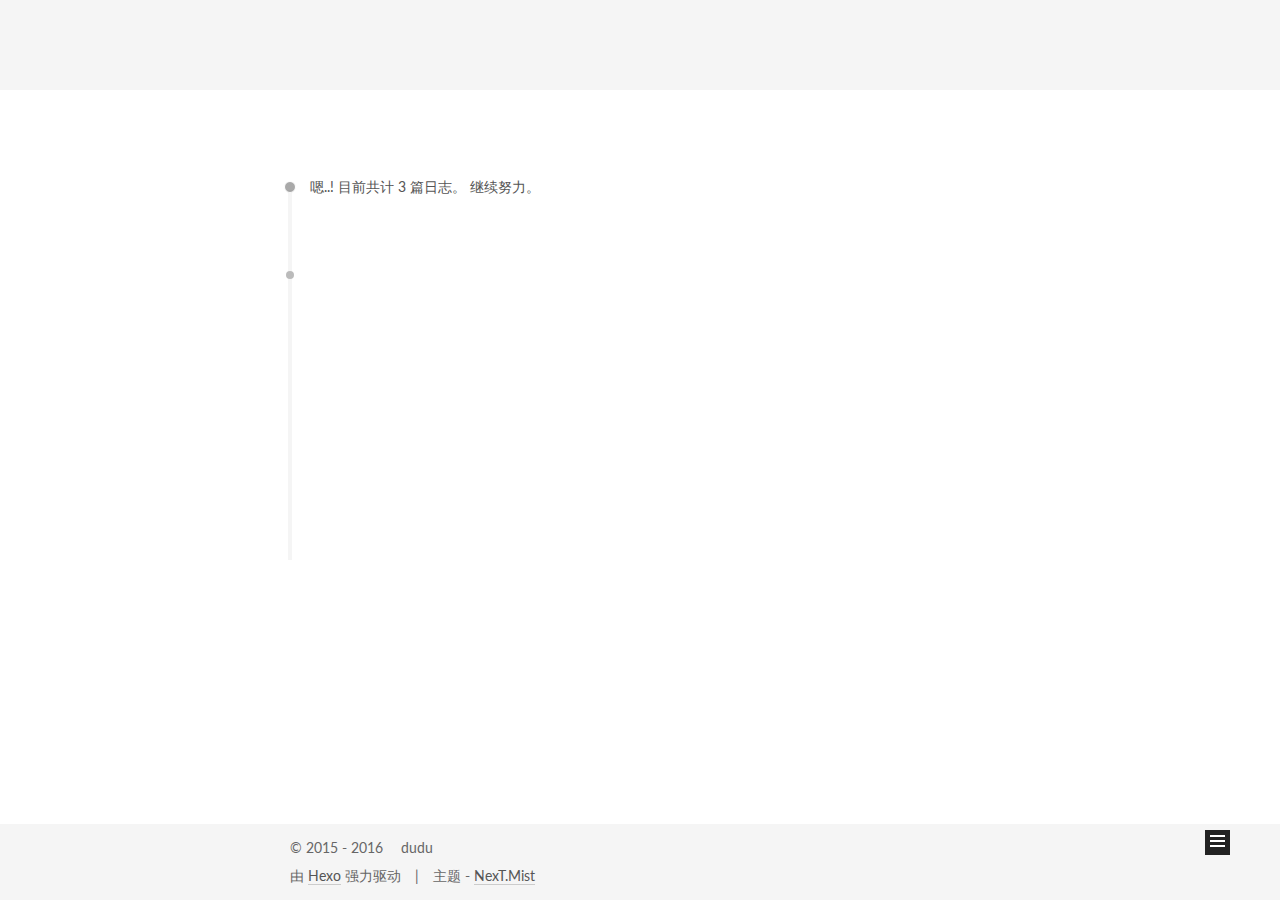
==== commit 9c05d241: "Site updated: 2016-05-17 14:51:02" ====
--- a/archives/index.html
+++ b/archives/index.html
@@ -100,7 +100,7 @@
   var NexT = window.NexT || {};
   var CONFIG = {
     scheme: 'Mist',
-    sidebar: {"position":"left","display":"post"},
+    sidebar: {"position":"left","display":"hide"},
     fancybox: true,
     motion: true,
     duoshuo: {
@@ -249,7 +249,7 @@
       
         
       
-      嗯..! 目前共计 1 篇日志。 继续努力。
+      嗯..! 目前共计 3 篇日志。 继续努力。
     </span>
 
     
@@ -273,7 +273,81 @@
 
       <h1 class="post-title">
         
+            <a class="post-title-link" href="/2016/05/17/hello-1/" itemprop="url">
+              
+                <span itemprop="name">hello</span>
+              
+            </a>
+        
+      </h1>
+
+      <div class="post-meta">
+        <time class="post-time" itemprop="dateCreated"
+              datetime="2016-05-17T14:46:33+08:00"
+              content="2016-05-17" >
+          05-17
+        </time>
+      </div>
+
+    </header>
+  </article>
+
+
+
+    
+
+      
+      
+      
+
+      
+      
+
+      
+
+  <article class="post post-type-normal" itemscope itemtype="http://schema.org/Article">
+    <header class="post-header">
+
+      <h1 class="post-title">
+        
             <a class="post-title-link" href="/2016/05/13/my-new-post/" itemprop="url">
+              
+                <span itemprop="name">聊一聊大型网站架构设计</span>
+              
+            </a>
+        
+      </h1>
+
+      <div class="post-meta">
+        <time class="post-time" itemprop="dateCreated"
+              datetime="2016-05-13T11:22:51+08:00"
+              content="2016-05-13" >
+          05-13
+        </time>
+      </div>
+
+    </header>
+  </article>
+
+
+
+    
+
+      
+      
+      
+
+      
+      
+
+      
+
+  <article class="post post-type-normal" itemscope itemtype="http://schema.org/Article">
+    <header class="post-header">
+
+      <h1 class="post-title">
+        
+            <a class="post-title-link" href="/2016/05/13/hello/" itemprop="url">
               
                 <span itemprop="name">聊一聊大型网站架构设计</span>
               
@@ -338,7 +412,7 @@
         <nav class="site-state motion-element">
           <div class="site-state-item site-state-posts">
             <a href="/archives">
-              <span class="site-state-item-count">1</span>
+              <span class="site-state-item-count">3</span>
               <span class="site-state-item-name">日志</span>
             </a>
           </div>
--- a/css/main.css
+++ b/css/main.css
@@ -1548,7 +1548,7 @@
   width: 4px;
   height: 4px;
   border-radius: 50%;
-  background: #c2ff5b;
+  background: #ff1350;
 }
 .links-of-blogroll {
   font-size: 13px;
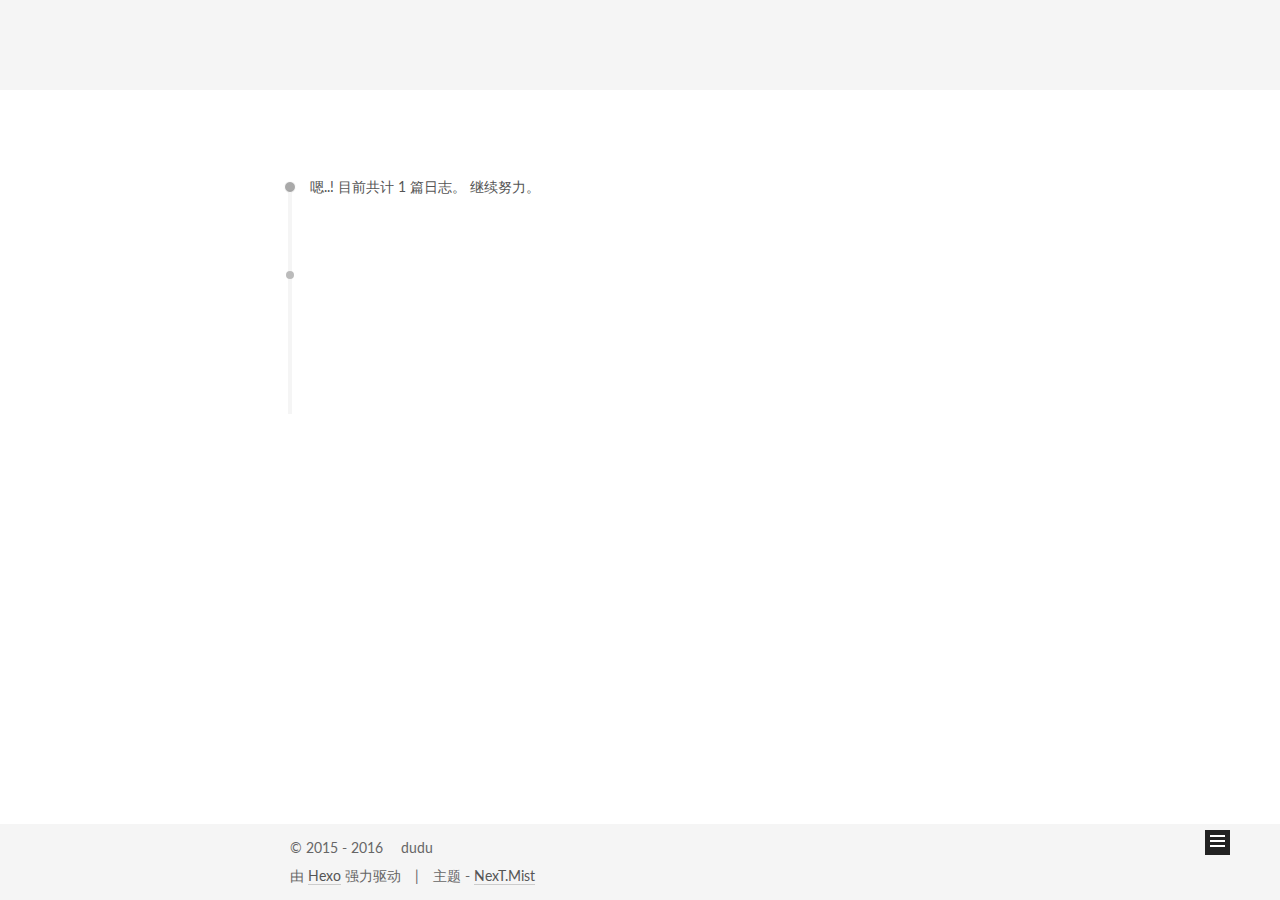
==== commit 5179efb9: "Site updated: 2016-05-17 14:56:50" ====
--- a/archives/index.html
+++ b/archives/index.html
@@ -249,7 +249,7 @@
       
         
       
-      嗯..! 目前共计 3 篇日志。 继续努力。
+      嗯..! 目前共计 1 篇日志。 继续努力。
     </span>
 
     
@@ -273,81 +273,7 @@
 
       <h1 class="post-title">
         
-            <a class="post-title-link" href="/2016/05/17/hello-1/" itemprop="url">
-              
-                <span itemprop="name">hello</span>
-              
-            </a>
-        
-      </h1>
-
-      <div class="post-meta">
-        <time class="post-time" itemprop="dateCreated"
-              datetime="2016-05-17T14:46:33+08:00"
-              content="2016-05-17" >
-          05-17
-        </time>
-      </div>
-
-    </header>
-  </article>
-
-
-
-    
-
-      
-      
-      
-
-      
-      
-
-      
-
-  <article class="post post-type-normal" itemscope itemtype="http://schema.org/Article">
-    <header class="post-header">
-
-      <h1 class="post-title">
-        
             <a class="post-title-link" href="/2016/05/13/my-new-post/" itemprop="url">
-              
-                <span itemprop="name">聊一聊大型网站架构设计</span>
-              
-            </a>
-        
-      </h1>
-
-      <div class="post-meta">
-        <time class="post-time" itemprop="dateCreated"
-              datetime="2016-05-13T11:22:51+08:00"
-              content="2016-05-13" >
-          05-13
-        </time>
-      </div>
-
-    </header>
-  </article>
-
-
-
-    
-
-      
-      
-      
-
-      
-      
-
-      
-
-  <article class="post post-type-normal" itemscope itemtype="http://schema.org/Article">
-    <header class="post-header">
-
-      <h1 class="post-title">
-        
-            <a class="post-title-link" href="/2016/05/13/hello/" itemprop="url">
               
                 <span itemprop="name">聊一聊大型网站架构设计</span>
               
@@ -412,7 +338,7 @@
         <nav class="site-state motion-element">
           <div class="site-state-item site-state-posts">
             <a href="/archives">
-              <span class="site-state-item-count">3</span>
+              <span class="site-state-item-count">1</span>
               <span class="site-state-item-name">日志</span>
             </a>
           </div>
--- a/css/main.css
+++ b/css/main.css
@@ -1548,7 +1548,7 @@
   width: 4px;
   height: 4px;
   border-radius: 50%;
-  background: #ff1350;
+  background: #a72e96;
 }
 .links-of-blogroll {
   font-size: 13px;
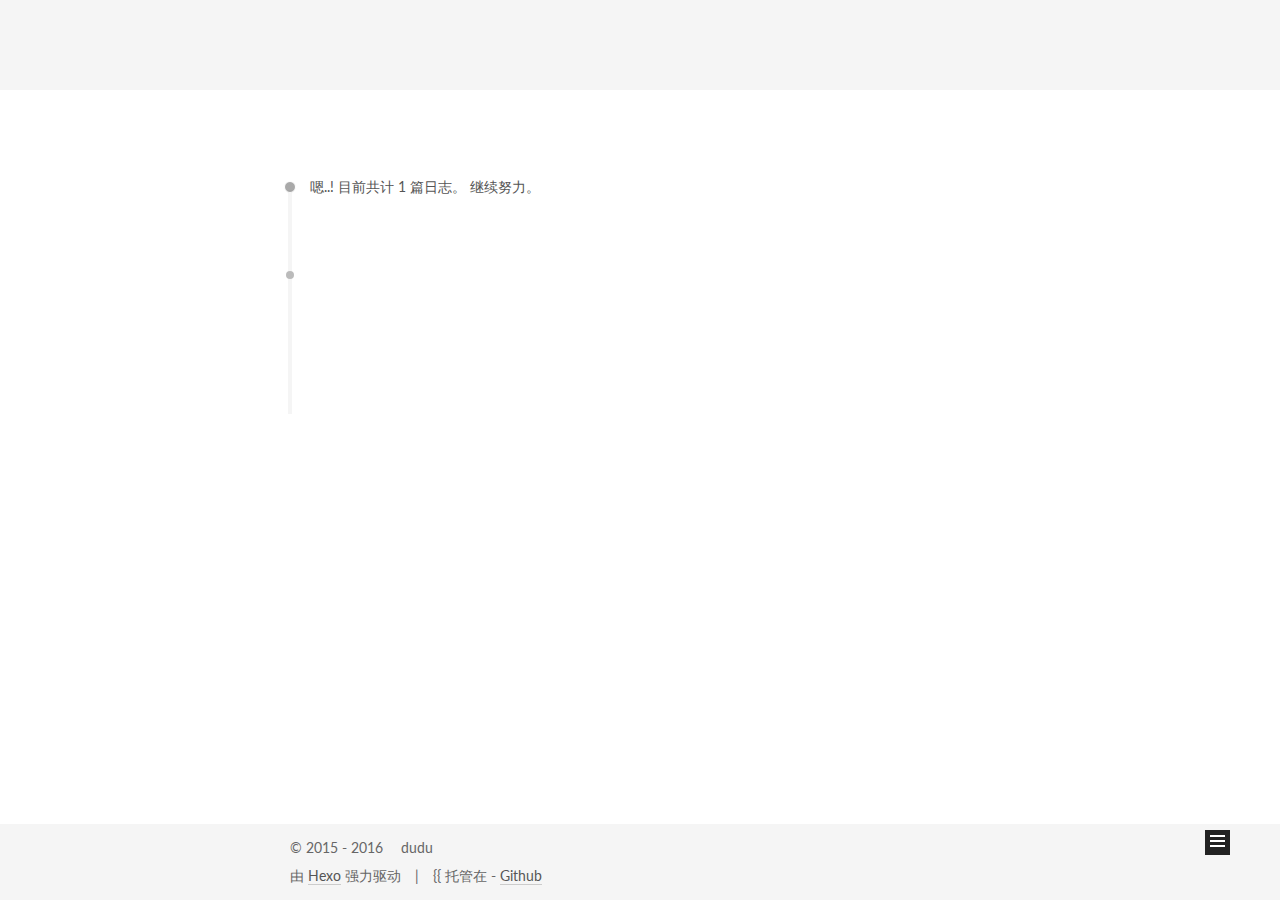
==== commit c81f7a50: "Site updated: 2016-05-17 18:27:59" ====
--- a/archives/index.html
+++ b/archives/index.html
@@ -397,9 +397,9 @@
 </div>
 
 <div class="theme-info">
-  主题 -
-  <a class="theme-link" href="https://github.com/iissnan/hexo-theme-next">
-    NexT.Mist
+  {{ 托管在 -
+  <a class="theme-link" href="https://github.com/duduforlove/duduforlove.github.io">
+    Github
   </a>
 </div>
 
--- a/css/main.css
+++ b/css/main.css
@@ -1548,7 +1548,7 @@
   width: 4px;
   height: 4px;
   border-radius: 50%;
-  background: #a72e96;
+  background: #ff9690;
 }
 .links-of-blogroll {
   font-size: 13px;
